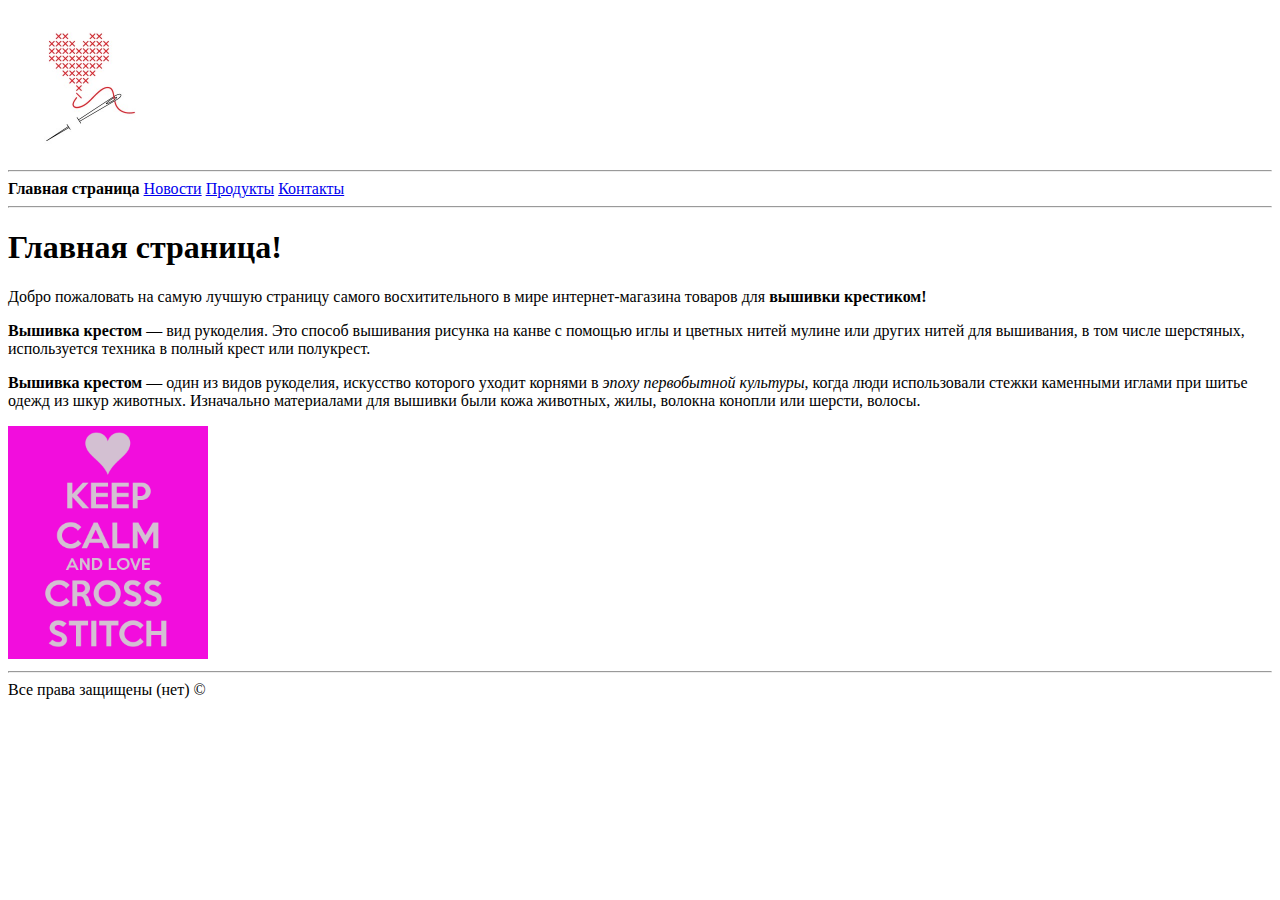
==== index.html @ 926a0005 "init commit" ====
<!DOCTYPE html>
  <html>
  <head>
  <meta charset="utf-8">
  <title>My first page</title>
  </head>
  <body>
  	<img src="cross-stitch-logo.jpg" alt="Logo" width="150"> <hr>
	<strong>Главная страница</strong>
	<a href="News/news.html">Новости</a>
	<a href="Products/Products.html">Продукты</a>
	<a href="Contacts.html">Контакты</a>
	 <hr>
	
	<h1>Главная страница!</h1>
	<p>Добро пожаловать на самую лучшую страницу самого восхитительного в мире интернет-магазина товаров для <strong>вышивки крестиком!</strong> </p>
    <p><b>Вышивка крестом</b> — вид рукоделия. Это способ вышивания рисунка на канве с 
	помощью иглы и цветных нитей мулине или других нитей для вышивания, в том 
	числе шерстяных, используется техника в полный крест или полукрест.</p>
	<p><b>Вышивка крестом</b> — один из видов рукоделия, искусство которого уходит 
	корнями в <em>эпоху первобытной культуры</em>, когда люди использовали стежки 
	каменными иглами при шитье одежд из шкур животных. Изначально материалами
	 для вышивки были кожа животных, жилы, волокна конопли или шерсти, волосы.</p>
	<img src="Main page/keepcalm.jpg" alt="Keep calm" width="200"><hr>
	Все права защищены (нет) &#169;
</body>
</html>
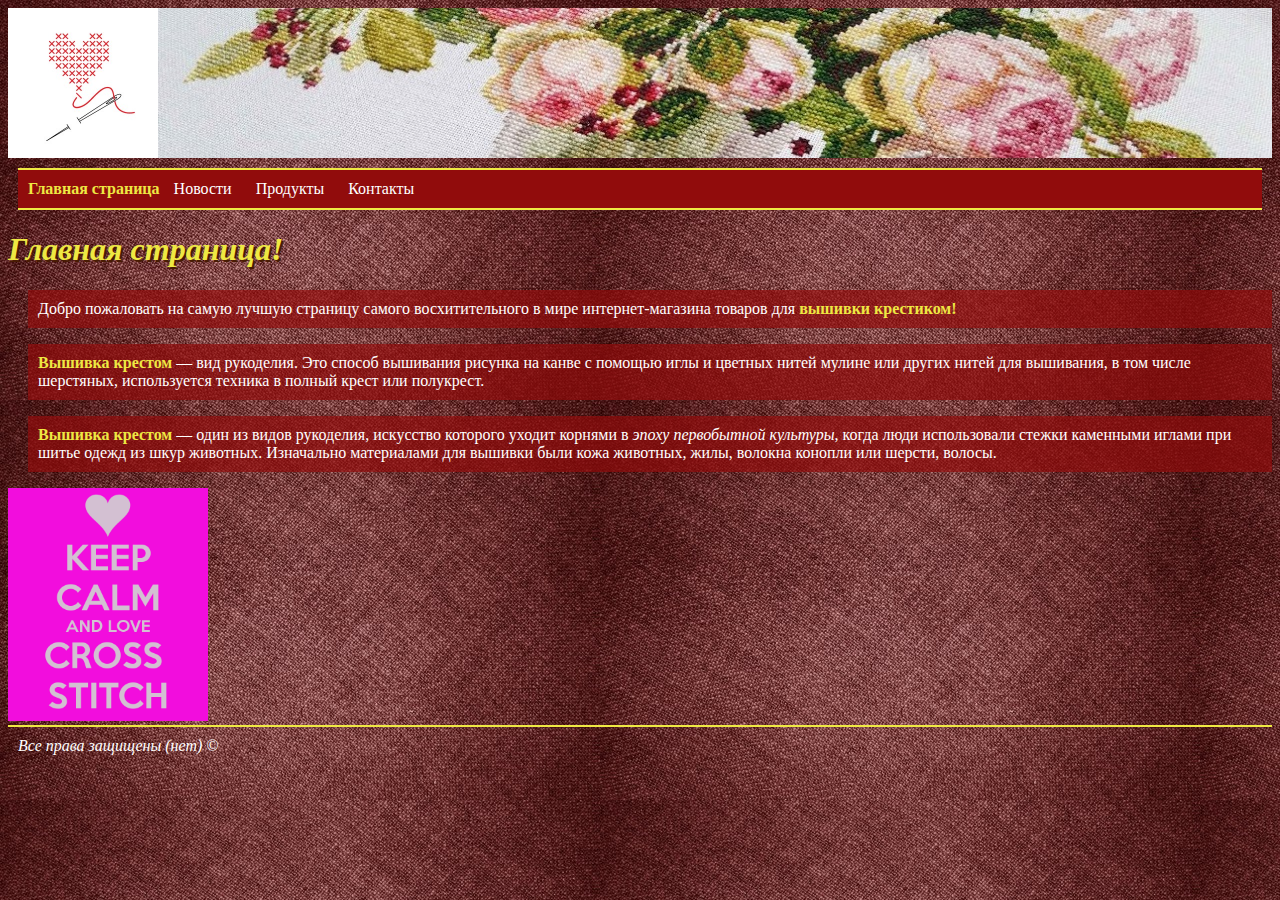
==== commit 7dc78f74: "css added" ====
--- a/index.html
+++ b/index.html
@@ -3,25 +3,28 @@
   <head>
   <meta charset="utf-8">
   <title>My first page</title>
+  <link rel="stylesheet" href="Styles/styles.css">
   </head>
   <body>
-  	<img src="cross-stitch-logo.jpg" alt="Logo" width="150"> <hr>
+  	<div class="header">
+  		<img id="logo" src="cross-stitch-logo.jpg" alt="Logo" width="150">
+  	</div>
+  <div class="top-menu">
 	<strong>Главная страница</strong>
 	<a href="News/news.html">Новости</a>
-	<a href="Products/Products.html">Продукты</a>
+	<a href="Products/Products.html" class="topmenu">Продукты</a>
 	<a href="Contacts.html">Контакты</a>
-	 <hr>
-	
+</div>
 	<h1>Главная страница!</h1>
-	<p>Добро пожаловать на самую лучшую страницу самого восхитительного в мире интернет-магазина товаров для <strong>вышивки крестиком!</strong> </p>
-    <p><b>Вышивка крестом</b> — вид рукоделия. Это способ вышивания рисунка на канве с 
+	<p class="news">Добро пожаловать на самую лучшую страницу самого восхитительного в мире интернет-магазина товаров для <strong>вышивки крестиком!</strong> </p>
+    <p class="news"><strong>Вышивка крестом</strong> — вид рукоделия. Это способ вышивания рисунка на канве с 
 	помощью иглы и цветных нитей мулине или других нитей для вышивания, в том 
 	числе шерстяных, используется техника в полный крест или полукрест.</p>
-	<p><b>Вышивка крестом</b> — один из видов рукоделия, искусство которого уходит 
+	<p class="news"><strong>Вышивка крестом</strong> — один из видов рукоделия, искусство которого уходит 
 	корнями в <em>эпоху первобытной культуры</em>, когда люди использовали стежки 
 	каменными иглами при шитье одежд из шкур животных. Изначально материалами
 	 для вышивки были кожа животных, жилы, волокна конопли или шерсти, волосы.</p>
-	<img src="Main page/keepcalm.jpg" alt="Keep calm" width="200"><hr>
-	Все права защищены (нет) &#169;
+	<img src="Main page/keepcalm.jpg" alt="Keep calm" width="200">
+	<div class="last">Все права защищены (нет) &#169;</div>
 </body>
 </html>--- a/Styles/styles.css
+++ b/Styles/styles.css
@@ -0,0 +1,79 @@
+body {
+	font-family: "Palatino", Times, serif;
+	background-image: url("../img/fabric.jpg");
+	color: white;
+}
+
+a {
+	text-decoration: none;
+	margin: 10px;
+	color: white;
+}
+
+p {
+	background-color: rgba(145, 12, 12, 0.7);
+	padding: 10px;
+}
+
+h1, h2, h3 {
+	color: #EEE843;
+	font-style: italic;
+	text-shadow: 2px 2px #481B03;
+}
+
+strong {
+	color: #EEE843;
+}
+
+
+.picture{
+	position: relative;
+	left: 10px;
+	float: left;
+	height: 150px;
+	width: 150px;
+	display: inline-block;
+	opacity: 1;
+	transform: scale(1,1);
+	timing-function: ease-out;
+    transition-duration: 550ms;
+}
+
+.picture:hover {
+	transform: scale(1.2,1.2);
+	timing-function: ease-out;
+    transition-duration: 550ms;
+}
+
+.products {
+		display: flex;
+  		flex-direction: row;
+  		flex-wrap: nowrap;
+}
+
+.header {
+	background-image: url("../img/banner.jpg");
+	background-size: cover;
+	height: 150px;
+}
+
+.top-menu {	
+	background-color: #910C0C;
+	padding: 10px;
+	margin:10px;
+	border-top: 2px solid #EEE843;
+	border-bottom: 2px solid #EEE843;
+
+}
+
+.last {
+	font-style: italic;
+	border-top: 2px solid #EEE843;
+	padding: 10px;
+}
+
+.news {
+	margin-top: 10px;
+	margin-left: 20px;
+}
+
